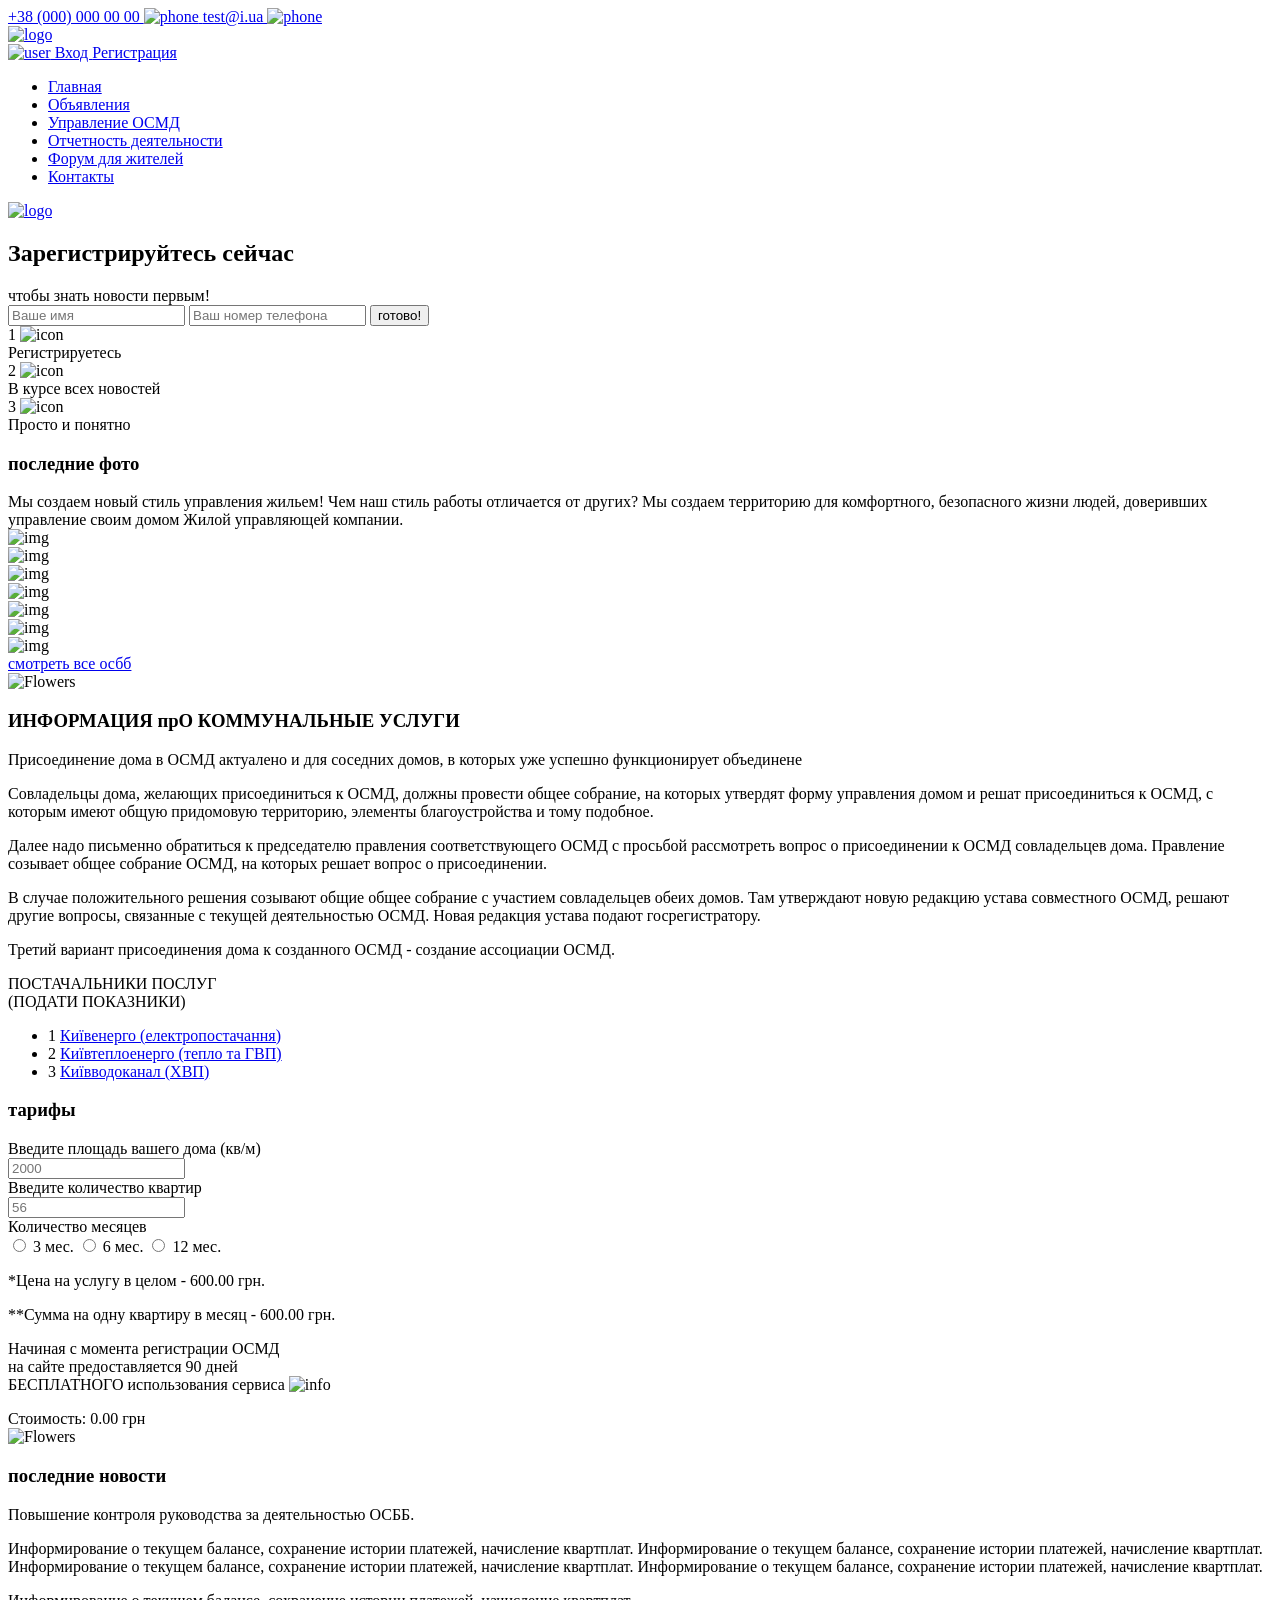
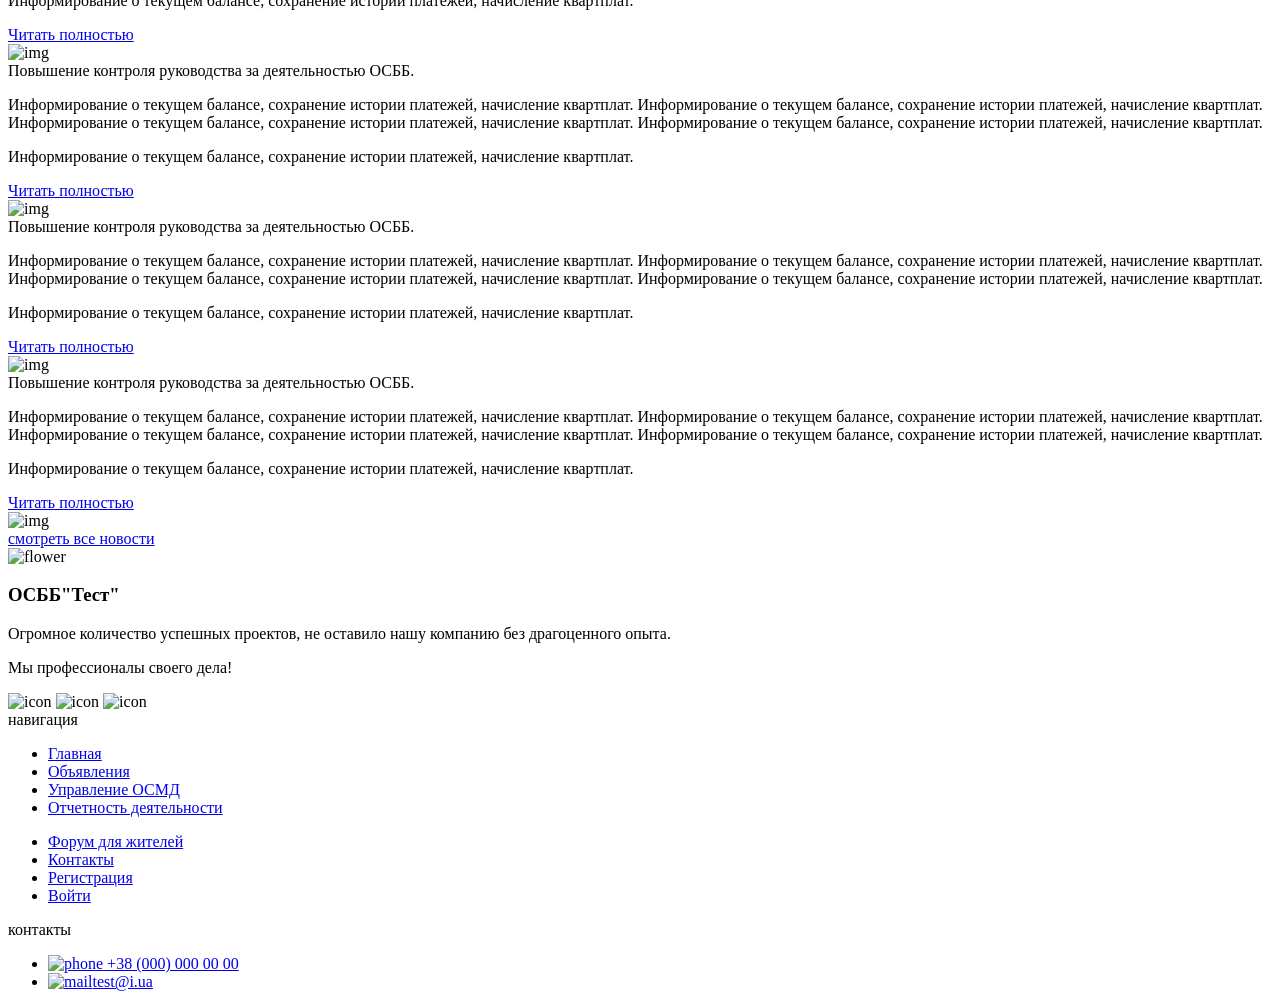
==== index.html @ 234a9f2e "changes" ====
<!DOCTYPE html>
<html lang="ru">

<head>
  <meta charset="UTF-8">
  <meta name="viewport" content="width=device-width, initial-scale=1.0">
  <meta http-equiv="X-UA-Compatible" content="ie=edge">
  <title>ОСББ</title>
  <link rel="stylesheet" href="css/libs.min.css">
  <link rel="stylesheet" href=" https://cdnjs.cloudflare.com/ajax/libs/font-awesome/5.11.2/css/all.css">
  <link href="https://fonts.googleapis.com/css2?family=Roboto&display=swap" rel="stylesheet">
  <link rel="stylesheet" href="css/style.min.css">
</head>

<body>
  <div class="wrapper">
    <div class="content">
      <header class="header">
        <div class="header-topbar__inner">
          <div class="container">
            <div class="header-topbar">
              <div class="header-topbar__info">
                <a class="header-topbar__phone" href="tel:+380000000000">+38 (000) 000 00 00
                  <img src="img/icons/phone.svg" alt="phone">
                </a>
                <a class="header-topbar__mail" href="mailto:test@i.ua">test@i.ua
                  <img src="img/icons/envelope.svg" alt="phone">
                </a>
              </div>
              <div class="header__logo">
                <a href="#">
                  <img src="/img/head-logo.png" alt="logo">
                </a>
              </div>
              <div class="header-topbar__box">
                <a href="#!" class="header-topbar__enter">
                  <img class="user" src="img/icons/user.svg" alt="user"> Вход
                </a>
                <a href="#!" class="header-topbar__register">Регистрация</a>
              </div>
            </div>
          </div>
        </div>
        <nav class="menu">
          <div class="container">
            <ul class="menu__list">
              <li class="menu__list-item">
                <a href="#!" class="menu__list-link">Главная</a>
              </li>
              <li class="menu__list-item">
                <a href="#!" class="menu__list-link">Объявления</a>
              </li>
              <li class="menu__list-item">
                <a href="#!" class="menu__list-link">Управление ОСМД</a>
              </li>
              <li class="menu__list-item">
                <a href="#!" class="menu__list-link">Отчетность деятельности</a>
              </li>
              <li class="menu__list-item">
                <a href="#!" class="menu__list-link">Форум для жителей</a>
              </li>
              <li class="menu__list-item">
                <a href="#!" class="menu__list-link">Контакты</a>
              </li>
            </ul>
            <div class="header__logo-md">
              <a href="#">
                <img src="img/head-logo_md.png" alt="logo">
              </a>
            </div>
            <div class="menu__btn">
              <span></span>
              <span></span>
              <span></span>
            </div>
          </div>
        </nav>
      </header>
      <!-- section-register -->
      <section class="register" style=" background-image: url(img/register_bg.png);">
        <div class="register__box">
          <div class="register__box-title">
            <h2>Зарегистрируйтесь сейчас</h2>
          </div>
          <div class="register__box-subtitle">чтобы знать новости первым!</div>
          <div class="register__box-inner">
            <div class="register__box-form">
              <form class="register-form" action="POST">               
                <input type="text" class="name" placeholder="Ваше имя">
                <input type="text" class="phone" placeholder="Ваш номер телефона">
                <button class="btn" type="submit">готово!</button>
              </form>
            </div>
            <div class="register__box-guide">
              <div class="guide__img resume__img">
                <span class="step1">1</span>
                <img src="img/icons/resume.svg" alt="icon">
                <div class="text">Регистрируетесь</div>
              </div>
              <div class="guide__img radio__img">
                <span class="step2">2</span>
                <img src="img/icons/radio.svg" alt="icon">
                <div class="text">В курсе всех новостей</div>
              </div>
              <div class="guide__img simply__img">
                <span class="step3">3</span>
                <img src="img/icons/yes.svg" alt="icon">
                <div class="text">Просто и понятно</div>
              </div>
            </div>
          </div>
        </div>
      </section>

      <!-- section-gallery -->
      <section class="gallery">
        <div class="gallery__inner">
          <div class="container">
            <div class="section__title">
              <h3>последние фото</h3>
            </div>
            <div class="gallery__text">Мы создаем новый стиль управления жильем! Чем наш стиль работы отличается от
              других? Мы создаем территорию для комфортного, безопасного жизни людей, доверивших управление своим домом
              Жилой управляющей компании.</div>
            <div class="gallery__slider">
              <div class="gallery__slider-item">
                <picture>
                  <source srcset="img/slide1.png" media="(min-width: 770px)">
                  <img src="img/slide1_md.png" alt="img">
                </picture>
              </div>
              <div class="gallery__slider-item">
                <picture>
                  <source srcset="img/slide2.png" media="(min-width: 770px)">
                  <img src="img/slide2_md.png" alt="img">
                </picture>
              </div>
              <div class="gallery__slider-item">
                <picture>
                  <source srcset="img/slide3.png" media="(min-width: 770px)">
                  <img src="img/slide3_md.png" alt="img">
                </picture>
              </div>
              <div class="gallery__slider-item">
                <picture>
                  <source srcset="img/slide2.png" media="(min-width: 770px)">
                  <img src="img/slide2_md.png" alt="img">
                </picture>
              </div>
            </div>
            <div class="gallery__img">
              <div class="gallery__img-item">
                <img src="img/iPhone/sm_1.png" alt="img">
              </div>
              <div class="gallery__img-item">
                <img src="img/iPhone/sm_2.png" alt="img">
              </div>
              <div class="gallery__img-item">
                <img src="img/iPhone/sm_3.png" alt="img">
              </div>
            </div>
            <div class="slider__btn">
              <a href="#!" class="slider__btn-link">смотреть все осбб </a>
            </div>
          </div>
        </div>
      </section>
      <!-- services -->
      <section class="services">
        <picture class="services__bg">
          <source media="(min-width: 620px)" srcset="img/services_bg.png">
          <img src="img/iPhone/services_bg_sm.png" alt="Flowers" style="width:auto;">
        </picture>
        <div class="container">
          <div class="section__title">
            <h3>ИНФОРМАЦИЯ прО КОММУНАЛЬНЫЕ УСЛУГИ</h3>
          </div>
          <div class="services__inner">
            <div class="services__content">
              <p>Присоединение дома в ОСМД актуалено и для соседних домов, в которых уже успешно функционирует
                объединене</p>
              <p>Совладельцы дома, желающих присоединиться к ОСМД, должны провести общее собрание, на которых утвердят
                форму управления домом и решат присоединиться к ОСМД, с которым имеют общую придомовую территорию,
                элементы благоустройства и тому подобное.</p>
              <p>Далее надо письменно обратиться к председателю правления соответствующего ОСМД с просьбой рассмотреть
                вопрос о присоединении к ОСМД совладельцев дома. Правление созывает общее собрание ОСМД, на которых
                решает вопрос о присоединении.</p>
              <p> В случае положительного решения созывают общие общее собрание с участием совладельцев обеих домов. Там
                утверждают новую редакцию устава совместного ОСМД, решают другие вопросы, связанные с текущей
                деятельностью ОСМД. Новая редакция устава подают госрегистратору.</p>
              <p>Третий вариант присоединения дома к созданного ОСМД - создание ассоциации ОСМД.</p>
            </div>
            <div class="services__providers">
              <div class="services__providers-title">ПОСТАЧАЛЬНИКИ ПОСЛУГ<br> (ПОДАТИ ПОКАЗНИКИ)</div>
              <ul class="services__providers-list">
                <li class="services__providers-item">
                  <span class="list__mark">1</span>
                  <a href="#!" class="services__providers-link">Київенерго (електропостачання)</a>
                </li>
                <li class="services__providers-item">
                  <span class="list__mark">2</span>
                  <a href="#!" class="services__providers-link">Київтеплоенерго (тепло та ГВП)</a>
                </li>
                <li class="services__providers-item">
                  <span class="list__mark">3</span>
                  <a href="#!" class="services__providers-link">Київводоканал (ХВП)</a>
                </li>

              </ul>
            </div>
          </div>
        </div>
      </section>
      <!-- section-rate -->
      <section class="rate" style="background-image: url(img/rate__bg.png);">
        <div class="contaner">
          <div class="rate__wrapper">
            <div class="rate__inner">
              <div class="section__title">
                <h3>тарифы</h3>
              </div>
              <div class="rate__box">
                <div class="rate__form">
                  <form>
                    <div class="input__box">
                      <label for="area">Введите площадь вашего дома (кв/м) </label><br>
                      <input type="text" id="area" name="area" placeholder="2000"><br>
                      <label for="quantity">Введите количество квартир</label><br>
                      <input type="text" id="quantity" name="quantity" placeholder="56"><br>
                    </div>
                    <div class="radio__box">
                      <span class="radio__title">Количество месяцев </span><br>
                      <input type="radio" name="month" id="month3" value="month3">
                      <label class="radio__label" for="month3">3 мес.</label>
                      <input type="radio" name="month" id="month6" value="month6">
                      <label class="radio__label" for="month6">6 мес.</label>
                      <input type="radio" name="month" id="month12" value="month12">
                      <label class="radio__label" for="month12">12 мес.</label>
                    </div>
                  </form>
                </div>
                <div class="rate__content">
                  <p class="rate__text">*Цена на услугу в целом - 600.00 грн.</p>
                  <p class="rate__text">**Сумма на одну квартиру в месяц - 600.00 грн. </p>
                  <p class="rate__free">Начиная с момента регистрации ОСМД<br> на сайте предоставляется
                    <span>90 дней<br> БЕСПЛАТНОГО</span> использования сервиса
                    <img src="/img/icons/info.svg" alt="info">
                  </p>
                  <div class="rate__price"> Стоимость: 0.00 грн</div>
                </div>
              </div>
            </div>
          </div>
        </div>
      </section>
      <!--section-news -->
      <section class="news">
        <div class="news__inner">
          <picture class="news__bg">
            <source media="(min-width: 860px)" srcset="img/news_bg.png">
            <source media="(min-width: 380px)" srcset="img/news_bg-md.png">
            <img src="img/iPhone/news_bg-sm.png" alt="Flowers" style="width:auto;">
          </picture>
          <div class="section__title">
            <h3>последние новости</h3>
          </div>
          <div class="news__slider">
            <div class="news__slider-item">
              <div class="news__slider-box">
                <div class="news__slider-content">
                  <div class="news__slider-title"> Повышение контроля руководства за деятельностью ОСББ.</div>
                  <div class="news__slider-text">
                    <p>Информирование о текущем балансе, сохранение истории платежей, начисление квартплат.
                      Информирование о текущем балансе, сохранение истории платежей, начисление квартплат.
                      Информирование о текущем балансе, сохранение истории платежей, начисление квартплат.
                      Информирование о текущем балансе, сохранение истории платежей, начисление квартплат.</p>
                    <p>Информирование о текущем балансе, сохранение истории платежей, начисление квартплат.</p>
                  </div>
                  <a class="more" href="#">Читать полностью</a>
                </div>
                <div class="news__slider-img">
                  <img src="/img/news_slide.png" alt="img">
                </div>
              </div>
            </div>
            <div class="news__slider-item">
              <div class="news__slider-box">
                <div class="news__slider-content">
                  <div class="news__slider-title"> Повышение контроля руководства за деятельностью ОСББ.</div>
                  <div class="news__slider-text">
                    <p>Информирование о текущем балансе, сохранение истории платежей, начисление квартплат.
                      Информирование о текущем балансе, сохранение истории платежей, начисление квартплат.
                      Информирование о текущем балансе, сохранение истории платежей, начисление квартплат.
                      Информирование о текущем балансе, сохранение истории платежей, начисление квартплат.</p>
                    <p>Информирование о текущем балансе, сохранение истории платежей, начисление квартплат.</p>
                  </div>
                  <a class="more" href="#">Читать полностью</a>
                </div>
                <div class="news__slider-img">
                  <img src="/img/news_slide.png" alt="img">
                </div>
              </div>
            </div>
            <div class="news__slider-item">
              <div class="news__slider-box">
                <div class="news__slider-content">
                  <div class="news__slider-title"> Повышение контроля руководства за деятельностью ОСББ.</div>
                  <div class="news__slider-text">
                    <p>Информирование о текущем балансе, сохранение истории платежей, начисление квартплат.
                      Информирование о текущем балансе, сохранение истории платежей, начисление квартплат.
                      Информирование о текущем балансе, сохранение истории платежей, начисление квартплат.
                      Информирование о текущем балансе, сохранение истории платежей, начисление квартплат.</p>
                    <p>Информирование о текущем балансе, сохранение истории платежей, начисление квартплат.</p>
                  </div>
                  <a class="more" href="#">Читать полностью </a>
                </div>
                <div class="news__slider-img">
                  <img src="/img/news_slide.png" alt="img">
                </div>
              </div>
            </div>
            <div class="news__slider-item">
              <div class="news__slider-box">
                <div class="news__slider-content">
                  <div class="news__slider-title"> Повышение контроля руководства за деятельностью ОСББ.</div>
                  <div class="news__slider-text">
                    <p>Информирование о текущем балансе, сохранение истории платежей, начисление квартплат.
                      Информирование о текущем балансе, сохранение истории платежей, начисление квартплат.
                      Информирование о текущем балансе, сохранение истории платежей, начисление квартплат.
                      Информирование о текущем балансе, сохранение истории платежей, начисление квартплат.</p>
                    <p>Информирование о текущем балансе, сохранение истории платежей, начисление квартплат.</p>
                  </div>
                  <a class="more" href="#">Читать полностью</a>
                </div>
                <div class="news__slider-img">
                  <img src="/img/news_slide.png" alt="img">
                </div>
              </div>
            </div>
          </div>
          <div class="slider__btn">
            <a href="#!" class="slider__btn-link">смотреть все новости</a>
          </div>
        </div>
      </section>
    </div>
    <div class="footer">
      <img class="footer__bg" src="img/footer_bg.png" alt="flower">
      <div class="footer__inner">
        <div class="footer__info">
          <div class="footer__title">
            <h3>ОСББ<span>"Тест"</span> </h3>
          </div>
          <p class="footer__info-text">Огромное количество успешных проектов, не оставило нашу компанию без
            драгоценного опыта.</p>
          <p class="footer__info-text">Мы профессионалы своего дела!</p>
          <div class="footer__social">
            <img src="img/icons/twitter.svg" alt="icon">
            <img src="img/icons/fb.svg" alt="icon">
            <img src="img/icons/telegram.svg" alt="icon">
          </div>
        </div>
        <div class="footer__content">
          <div class="footer__nav">
            <div class="footer__content-title">навигация</div>
            <div class="footer__nav-wrapper">
              <div class="footer__nav-col">
                <ul class="footer__col-list">
                  <li><a href="#!">Главная</a></li>
                  <li><a href="#!">Объявления</a></li>
                  <li><a href="#!">Управление ОСМД</a></li>
                  <li><a href="#!">Отчетность деятельности</a></li>
                </ul>
              </div>
              <div class="footer__nav-col">
                <ul class="footer__col-list">
                  <li><a href="#!"> Форум для жителей</a></li>
                  <li><a href="#!">Контакты</a></li>
                  <li><a href="#!">Регистрация</a></li>
                  <li><a href="#!">Войти</a></li>
                </ul>
              </div>
            </div>
          </div>
          <div class="footer__contact">
            <div class="footer__contact-title">контакты</div>
            <ul class="footer__contact-list">
              <li>
                <a class="footer__phone" href="tel:+380000000000">
                  <img src="img/icons/footer_phone.svg" alt="phone">
                  +38 (000) 000 00 00
                </a>
              </li>
              <li>
                <a class="footer__mail" href="mailto:test@i.ua">
                  <img src="img/icons/footer-mail.svg" alt="mail">test@i.ua
                </a>
              </li>
            </ul>
          </div>
        </div>
      </div>
    </div>
  </div>
  <script src="https://ajax.googleapis.com/ajax/libs/jquery/3.4.1/jquery.min.js"></script>
  <script src="js/jquery.elimore.js"></script>
  <script src="js/libs.min.js"></script>
  <script src="js/main.js"></script>
</body>


</html>
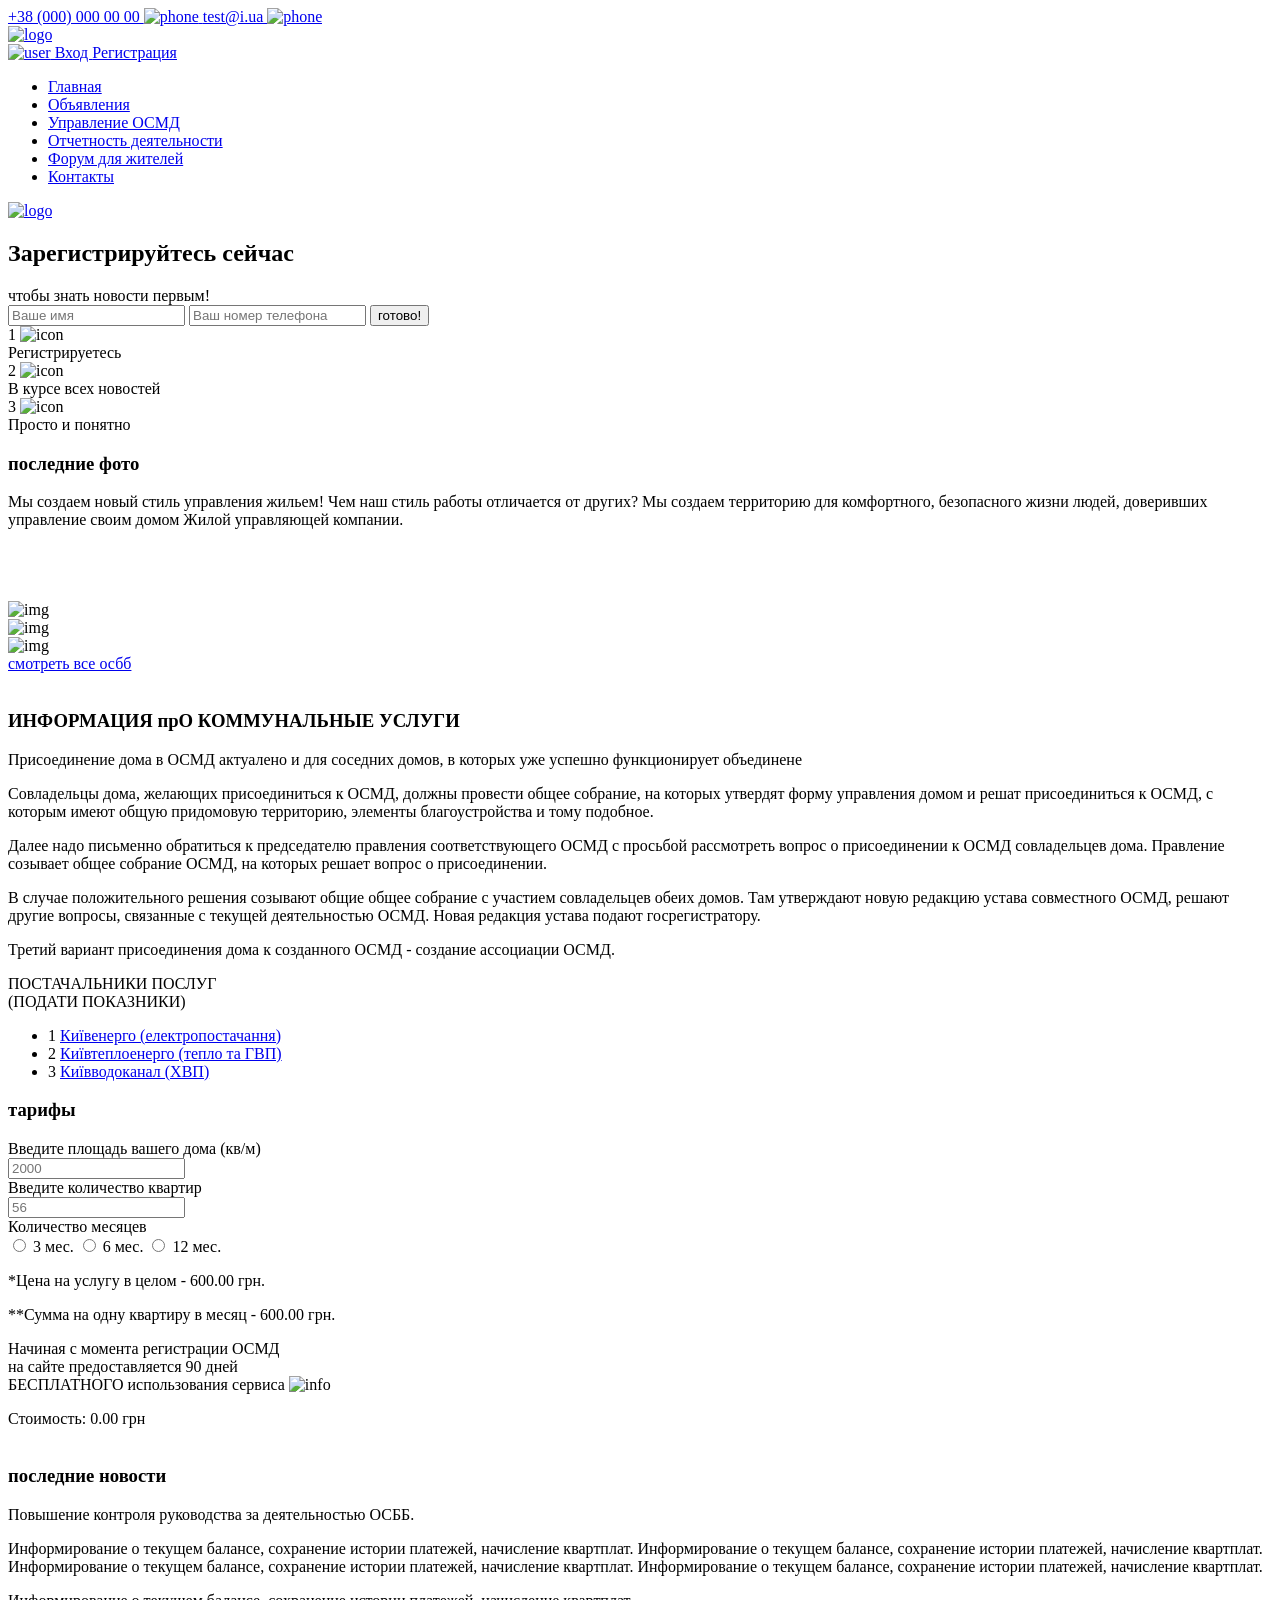
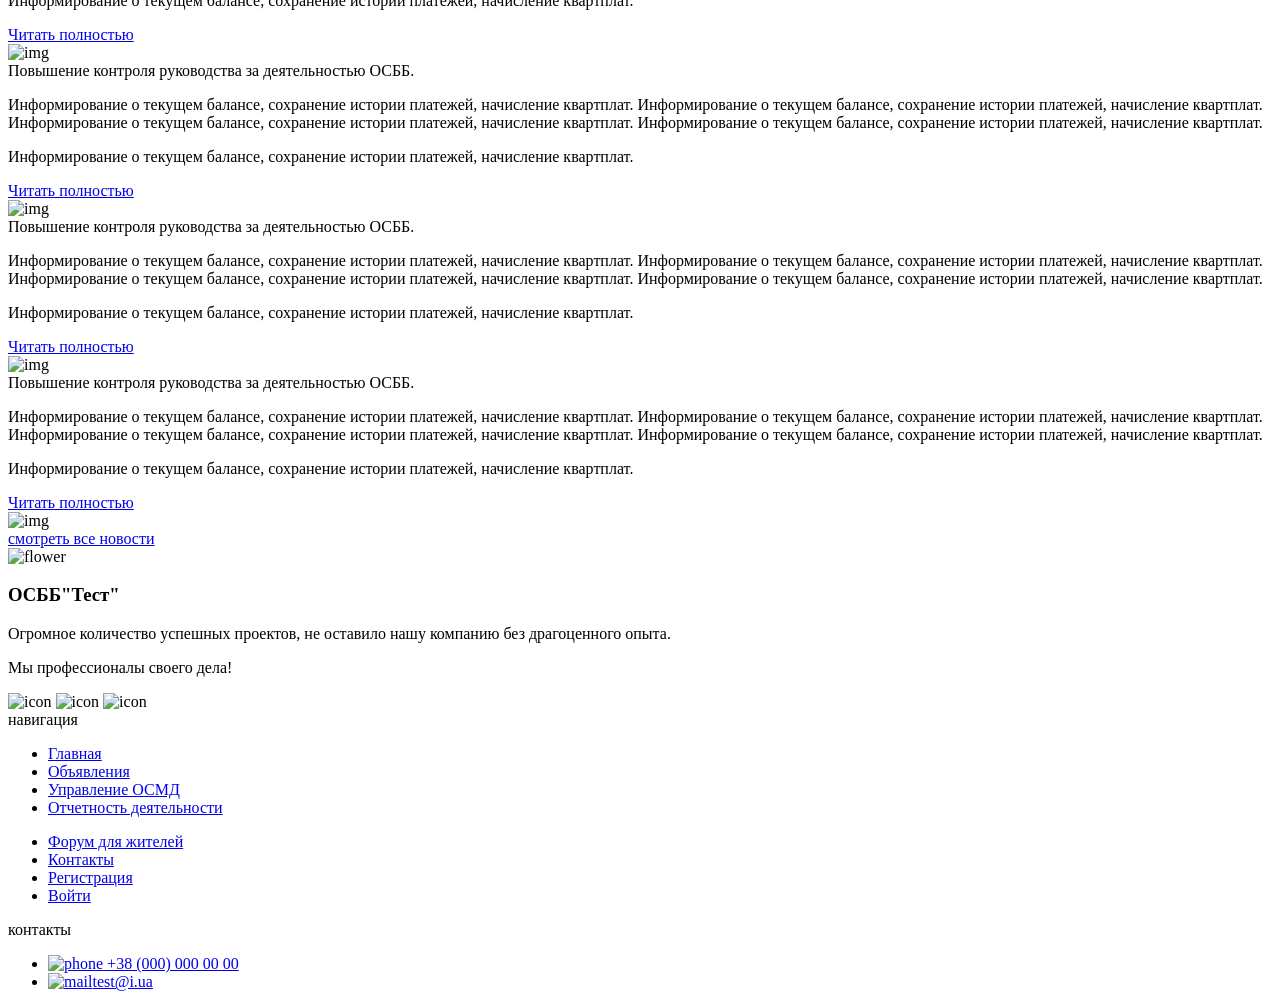
==== commit b0839de0: "changes" ====
--- a/index.html
+++ b/index.html
@@ -29,7 +29,7 @@
               </div>
               <div class="header__logo">
                 <a href="#">
-                  <img src="/img/head-logo.png" alt="logo">
+                  <img src="img/head-logo.png" alt="logo">
                 </a>
               </div>
               <div class="header-topbar__box">
@@ -244,7 +244,7 @@
                   <p class="rate__text">**Сумма на одну квартиру в месяц - 600.00 грн. </p>
                   <p class="rate__free">Начиная с момента регистрации ОСМД<br> на сайте предоставляется
                     <span>90 дней<br> БЕСПЛАТНОГО</span> использования сервиса
-                    <img src="/img/icons/info.svg" alt="info">
+                    <img src="img/icons/info.svg" alt="info">
                   </p>
                   <div class="rate__price"> Стоимость: 0.00 грн</div>
                 </div>
@@ -279,7 +279,7 @@
                   <a class="more" href="#">Читать полностью</a>
                 </div>
                 <div class="news__slider-img">
-                  <img src="/img/news_slide.png" alt="img">
+                  <img src="img/news_slide.png" alt="img">
                 </div>
               </div>
             </div>
@@ -297,7 +297,7 @@
                   <a class="more" href="#">Читать полностью</a>
                 </div>
                 <div class="news__slider-img">
-                  <img src="/img/news_slide.png" alt="img">
+                  <img src="img/news_slide.png" alt="img">
                 </div>
               </div>
             </div>
@@ -315,7 +315,7 @@
                   <a class="more" href="#">Читать полностью </a>
                 </div>
                 <div class="news__slider-img">
-                  <img src="/img/news_slide.png" alt="img">
+                  <img src="img/news_slide.png" alt="img">
                 </div>
               </div>
             </div>
@@ -333,7 +333,7 @@
                   <a class="more" href="#">Читать полностью</a>
                 </div>
                 <div class="news__slider-img">
-                  <img src="/img/news_slide.png" alt="img">
+                  <img src="img/news_slide.png" alt="img">
                 </div>
               </div>
             </div>
